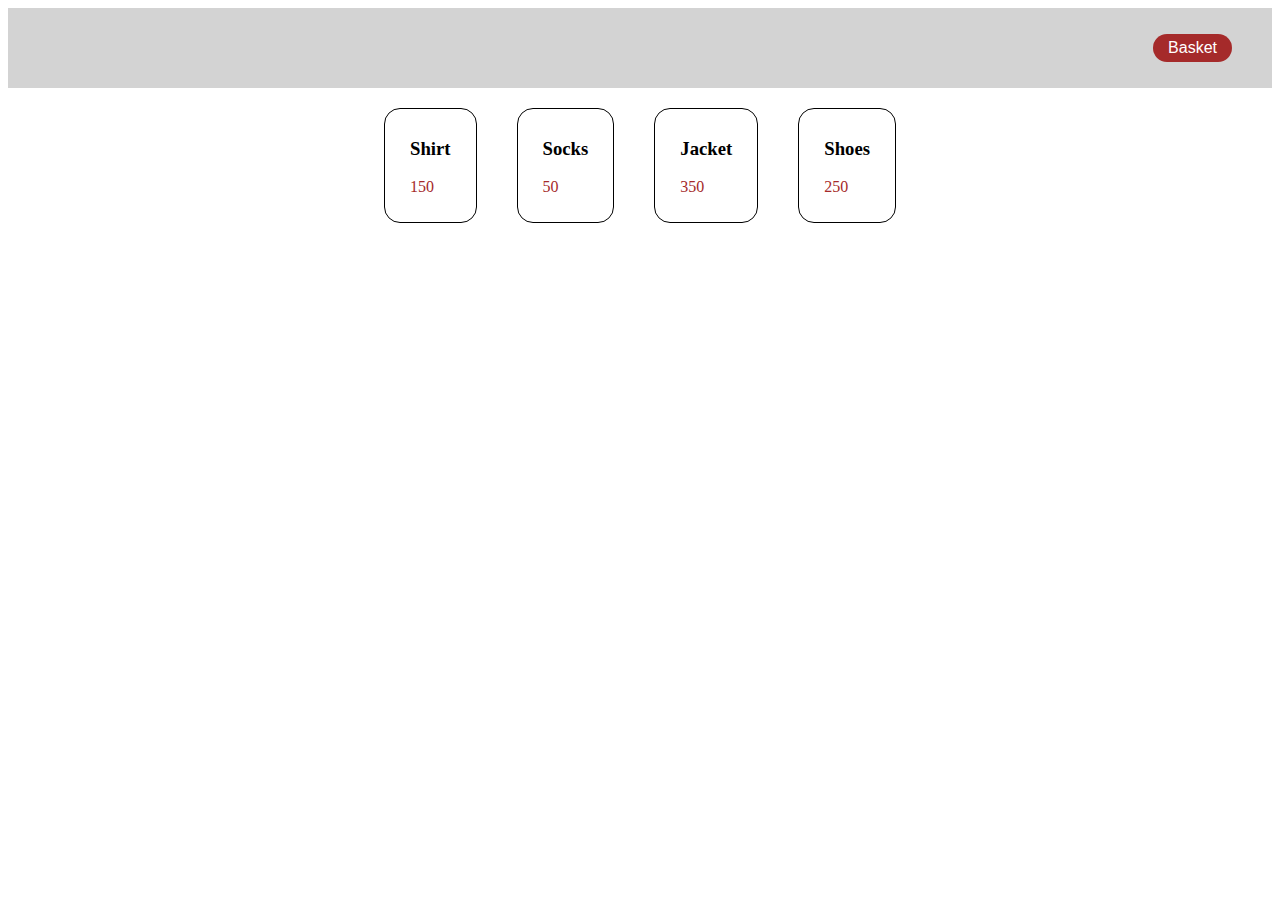
==== index.html @ e2447c54 "Lesson 1" ====
<!--
<!DOCTYPE html>
<html lang="en">
<head>
    <meta charset="UTF-8">
    <title>Интернет-магазин</title>
    <link rel="stylesheet" href="style/normalize.css">
    <link rel="stylesheet" href="style/style.css">
</head>
<body>
    <header>
        <div class="logo">E-shop</div>
        <div class="cart">
            <form action="#" class="search-form">
                <input type="text" class="search-field">
                <button class="btn-search" type="submit">
                    <i class="fas fa-search"></i>
                </button>
            </form>
            <button class="btn-cart" type="button">Корзина</button>
            <div class="cart-block invisible"></div>
        </div>
    </header>
    <main>
        <div class="products">
          <div class="goods-list"></div>
        </div>
    </main>



    <script defer src="https://use.fontawesome.com/releases/v5.7.2/js/all.js" integrity="sha384-0pzryjIRos8mFBWMzSSZApWtPl/5++eIfzYmTgBBmXYdhvxPc+XcFEk+zJwDgWbP" crossorigin="anonymous"></script>
    <script src="js/main.js"></script>
</body>
</html>
-->

<!DOCTYPE html>
<html lang="en">
<head>
  <title>eShop</title>
  <link rel="stylesheet" href="style/style.css">

</head>
<body>
<header>
  <button class="cart-button" type="button">Basket</button>
</header>
<main>
  <div class="goods-list"></div>
</main>
<script src="js/main.js"></script>
</body>
</html>
---- style/style.css ----
header {
  height: 80px;
  background: lightgray;
  display: flex;
  justify-content: flex-end;
  align-items: center;
  padding: 0 40px;
}

.cart-button {
  padding: 5px 15px;
  border: 0;
  border-radius: 16px;
  background: brown;
  color: white;
  font-size: 16px;
}

.cart-button:hover {
  transform: scale(1.5);
}

.goods-list {
  width: 100%;
  display: flex;
  justify-content: center;
}

.goods-item {
  margin: 20px;
  border: 1px solid black;
  border-radius: 16px;
  padding: 10px 25px;
}

.goods-item p {
  color: brown;
}
---- style/style.css ----
header {
  height: 80px;
  background: lightgray;
  display: flex;
  justify-content: flex-end;
  align-items: center;
  padding: 0 40px;
}

.cart-button {
  padding: 5px 15px;
  border: 0;
  border-radius: 16px;
  background: brown;
  color: white;
  font-size: 16px;
}

.cart-button:hover {
  transform: scale(1.5);
}

.goods-list {
  width: 100%;
  display: flex;
  justify-content: center;
}

.goods-item {
  margin: 20px;
  border: 1px solid black;
  border-radius: 16px;
  padding: 10px 25px;
}

.goods-item p {
  color: brown;
}
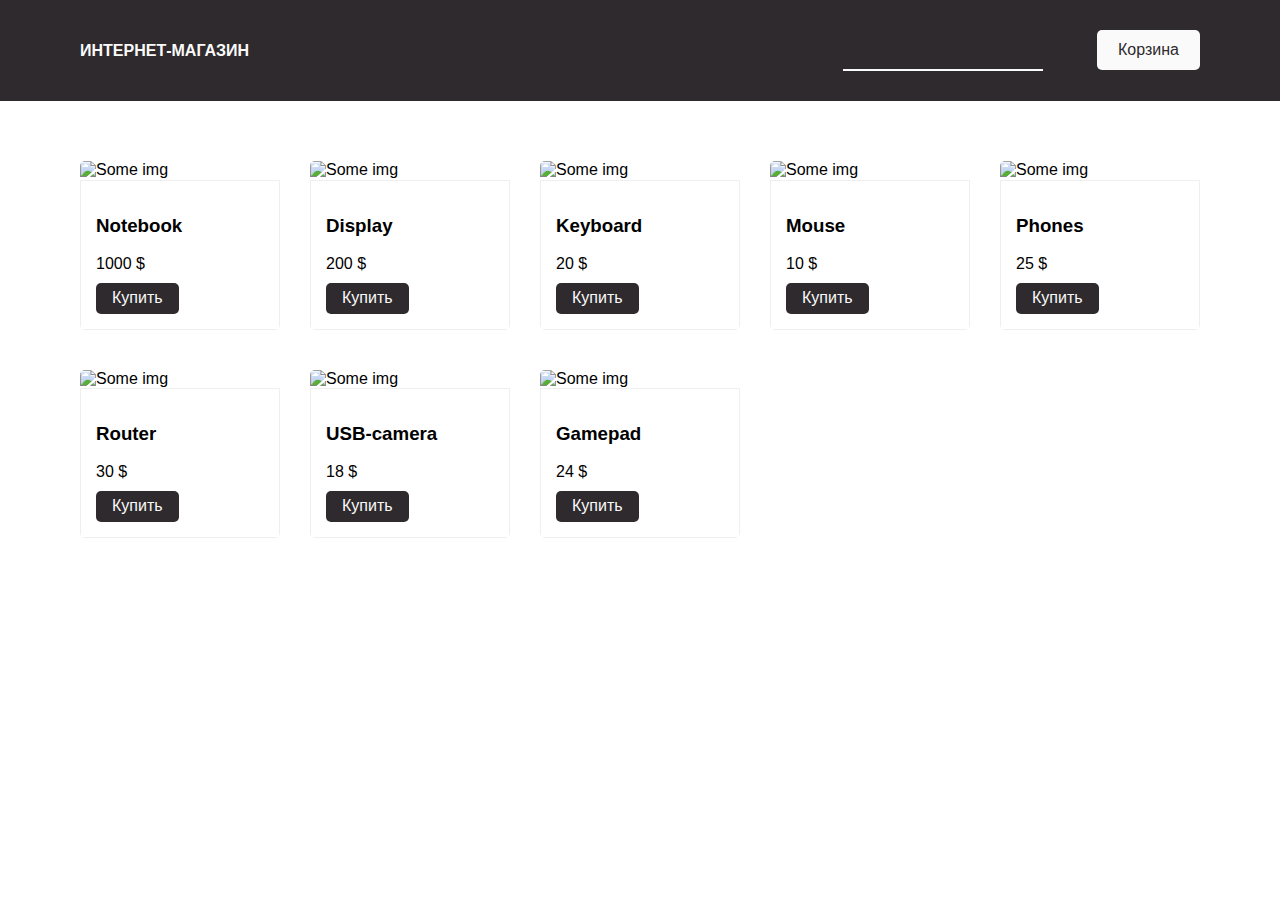
==== commit e983d2d9: "Lesson 2" ====
--- a/index.html
+++ b/index.html
@@ -1,4 +1,3 @@
-<!--
 <!DOCTYPE html>
 <html lang="en">
 <head>
@@ -9,7 +8,7 @@
 </head>
 <body>
     <header>
-        <div class="logo">E-shop</div>
+        <div class="logo">Интернет-магазин</div>
         <div class="cart">
             <form action="#" class="search-form">
                 <input type="text" class="search-field">
@@ -22,9 +21,7 @@
         </div>
     </header>
     <main>
-        <div class="products">
-          <div class="goods-list"></div>
-        </div>
+        <div class="products"></div>
     </main>
 
 
@@ -33,22 +30,3 @@
     <script src="js/main.js"></script>
 </body>
 </html>
--->
-
-<!DOCTYPE html>
-<html lang="en">
-<head>
-  <title>eShop</title>
-  <link rel="stylesheet" href="style/style.css">
-
-</head>
-<body>
-<header>
-  <button class="cart-button" type="button">Basket</button>
-</header>
-<main>
-  <div class="goods-list"></div>
-</main>
-<script src="js/main.js"></script>
-</body>
-</html>
--- a/style/style.css
+++ b/style/style.css
@@ -1,39 +1,171 @@
-header {
-  height: 80px;
-  background: lightgray;
-  display: flex;
-  justify-content: flex-end;
-  align-items: center;
-  padding: 0 40px;
+body{
+    font-family: 'SF Pro Display', sans-serif;
+}
+header{
+    display: flex;
+    background-color: #2f2a2d;
+    justify-content: space-between;
+    color: #fafafa;
+    padding: 30px 80px;
+}
+button:focus{
+    outline: none;
+}
+.logo{
+
+    text-transform: uppercase;
+    font-weight: bold;
+}
+.btn-cart{
+    background-color: #fafafa;
+    padding: 10px 20px;
+    border: 1px solid transparent;
+    color: #2f2a2d;
+    border-radius: 5px;
+    transition: all ease-in-out .4s;
+    cursor: pointer;
+}
+.btn-cart:hover{
+    background-color: transparent;
+    border-color: #fafafa;
+    color: #fafafa;
+}
+.btn-cart, .logo{
+    align-self: center;
+}
+/*.products {*/
+/*display: flex;*/
+/*justify-content: space-between;*/
+/*flex-wrap: wrap;*/
+/*padding: 40px 80px;*/
+/*}*/
+.products{
+    column-gap: 30px;
+    display: grid;
+    grid-template-columns: repeat(auto-fit, 200px);
+    grid-template-rows: 1fr;
+    padding: 40px 80px;
+    justify-content: space-between;
+}
+p {
+    margin: 0 0 5px 0;
+}
+.product-item{
+    display: flex;
+    flex-direction: column;
+    width: 200px;
+    border-radius: 5px;
+    overflow: hidden;
+    margin: 20px 0;
+}
+img {
+    max-width: 100%;
+    height: auto
+}
+.desc {
+    border: 1px solid #c0c0c040;
+    padding: 15px
+}
+.cart{
+    position: relative;
+}
+.cart-block{
+    box-shadow: 0 0 5px rgba(0, 0, 0, 0.62);
+    border-radius: 5px;
+    box-sizing: border-box;
+    right: 0;
+    top: 130%;
+    position: absolute;
+    background-color: white;
+    padding: 20px;
+    color: black;
+    width: 300px;
 }
 
-.cart-button {
-  padding: 5px 15px;
-  border: 0;
-  border-radius: 16px;
-  background: brown;
-  color: white;
-  font-size: 16px;
+.invisible{
+    display: none;
+}
+.cart-block:before{
+    content: '';
+    width: 0;
+    height: 0;
+    position: absolute;
+    top: -10px;
+    right: 35px;
+    border-left: 10px solid transparent;
+    border-right: 10px solid transparent;
+    border-bottom: 10px solid white;
 }
 
-.cart-button:hover {
-  transform: scale(1.5);
+.buy-btn, .del-btn{
+    margin-top: 5px;
+    background-color: #2f2a2d;
+    padding: 5px 15px;
+    border: 1px solid transparent;
+    color: #fafafa;
+    border-radius: 5px;
+    transition: all ease-in-out .4s;
+    cursor: pointer;
 }
-
-.goods-list {
-  width: 100%;
-  display: flex;
-  justify-content: center;
+.buy-btn:hover, .del-btn:hover{
+    background-color: #fafafa;
+    color: #2f2a2d;
+    border: 1px solid #2f2a2d;
 }
-
-.goods-item {
-  margin: 20px;
-  border: 1px solid black;
-  border-radius: 16px;
-  padding: 10px 25px;
+.cart-item {
+    display: flex;
+    justify-content: space-between;
 }
-
-.goods-item p {
-  color: brown;
+.cart-item:not(:last-child){
+    margin-bottom: 20px;
 }
-
+.product-bio{
+    display: flex;
+}
+.cart-item img{
+    align-self: flex-start;
+    margin-right: 15px;
+}
+.product-single-price{
+    color: #474747;
+    font-size: 0.5em;
+}
+.product-price{
+    margin-left: 30px;
+}
+.product-desc{
+    max-width: 150px;
+}
+.product-quantity {
+    margin-top: 15px;
+    font-size: 0.75em;
+}
+.right-block{
+    text-align: right;
+}
+.btn-search {
+    background-color: transparent;
+    border: none;
+    color: #fafafa;
+    font-size: 1.2em;
+    position: absolute;
+    bottom: 5px;
+    right: 0;
+}
+.search-form{
+    position: relative;
+    margin-right: 50px;
+    display: inline-block;
+}
+.search-field:focus{
+    outline: none;
+}
+.search-field {
+    box-sizing: border-box;
+    width: 200px;
+    color: #fafafa;
+    padding: 10px;
+    background-color: transparent;
+    border: none;
+    border-bottom: 2px solid #fafafa;
+}
